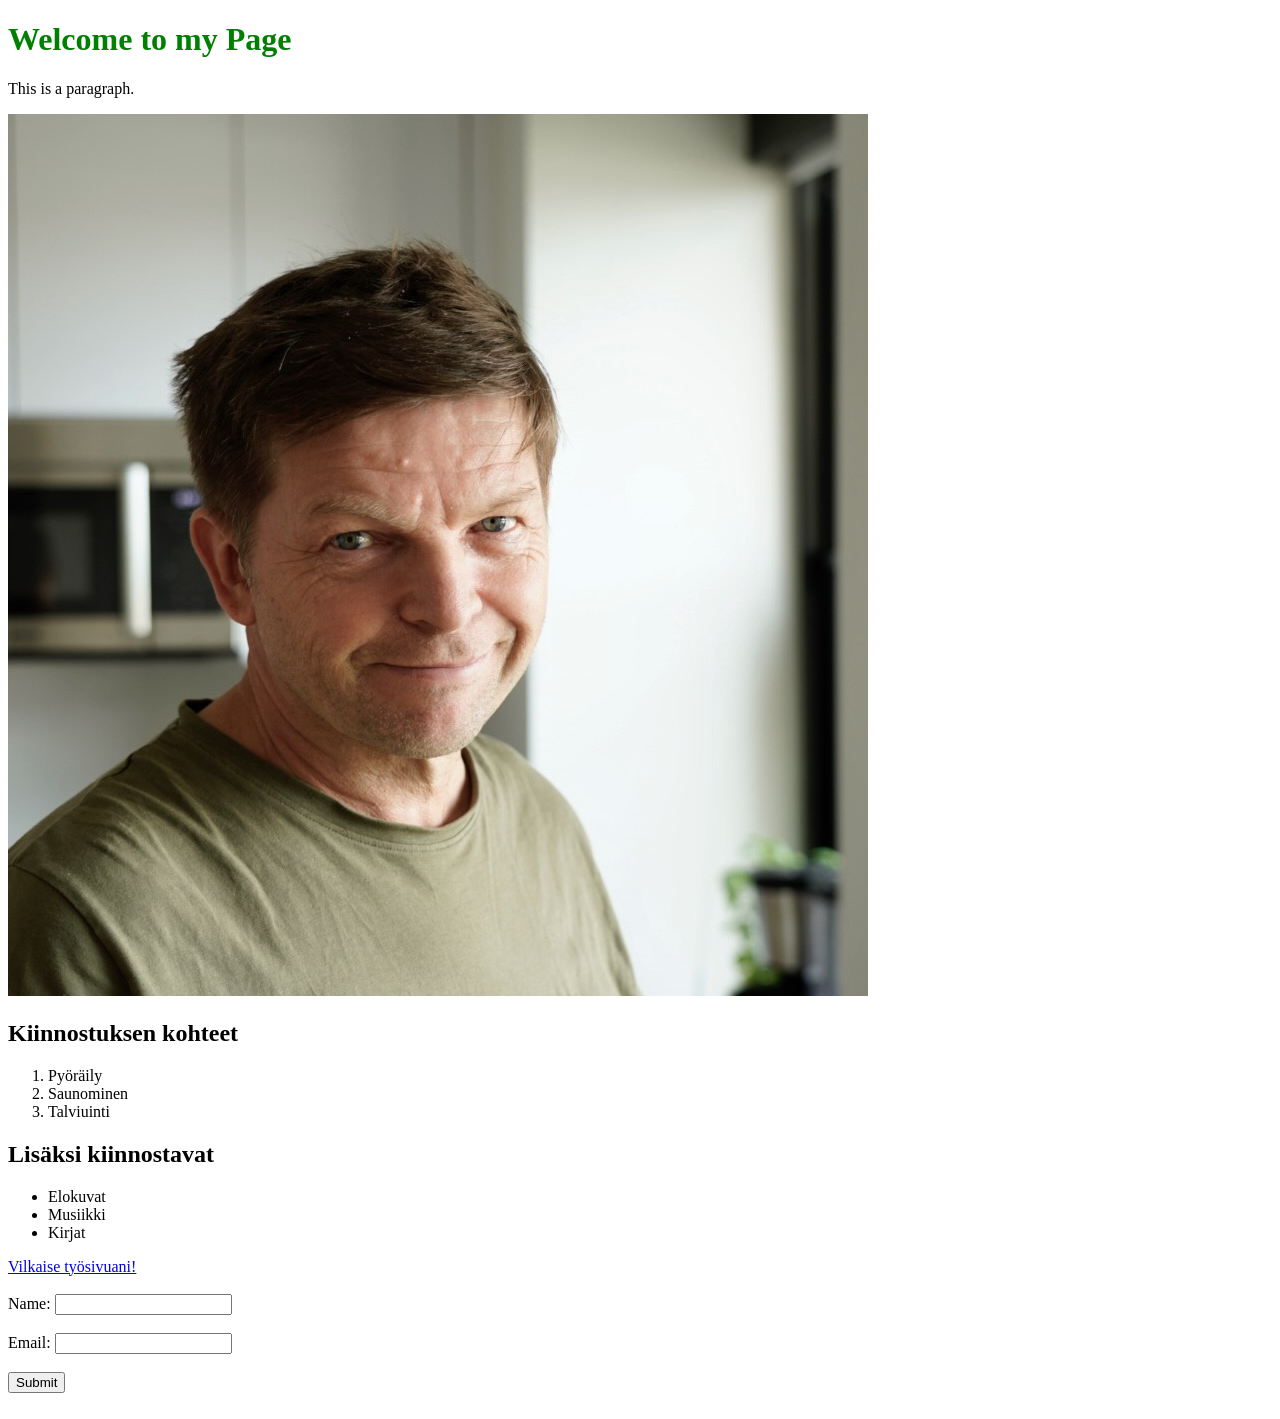
==== WS02/index.html @ d706b93e "Add initial HTML structure with styling and content to index.html" ====
<!doctype html>
<html lang="en">
  <head>
    <style>
    h1 {
      color: green;
    }
    </style>
    <meta charset="UTF-8" />
    <meta name="viewport" content="width=device-width, initial-scale=1.0" />
    <title>Document</title>
  </head>
  <body>
    <h1>Welcome to my Page</h1>
    <p>This is a paragraph.</p>
    <img src="./images/Profiili2.jpeg" alt="Kuvalinkki on rikki" />
    <h2>Kiinnostuksen kohteet</h2>
    <ol>
      <li>Pyöräily</li>
      <li>Saunominen</li>
      <li>Talviuinti</li>
    </ol>

    <h2>Lisäksi kiinnostavat</h2>
    <ul>
      <li>Elokuvat</li>
      <li>Musiikki</li>
      <li>Kirjat</li>
    </ul>
    <a href="https://www.jounisoikkeli.com">Vilkaise työsivuani!</a><br>
    <br>
    <form>
      <label for="name">Name:</label>
      <input type="text" id="name" name="name" /><br /><br />
      <label for="email">Email:</label>
      <input type="email" id="email" name="email" /><br /><br />
      <input type="submit" value="Submit" />
    </form>
    <br />
  </body>
</html>
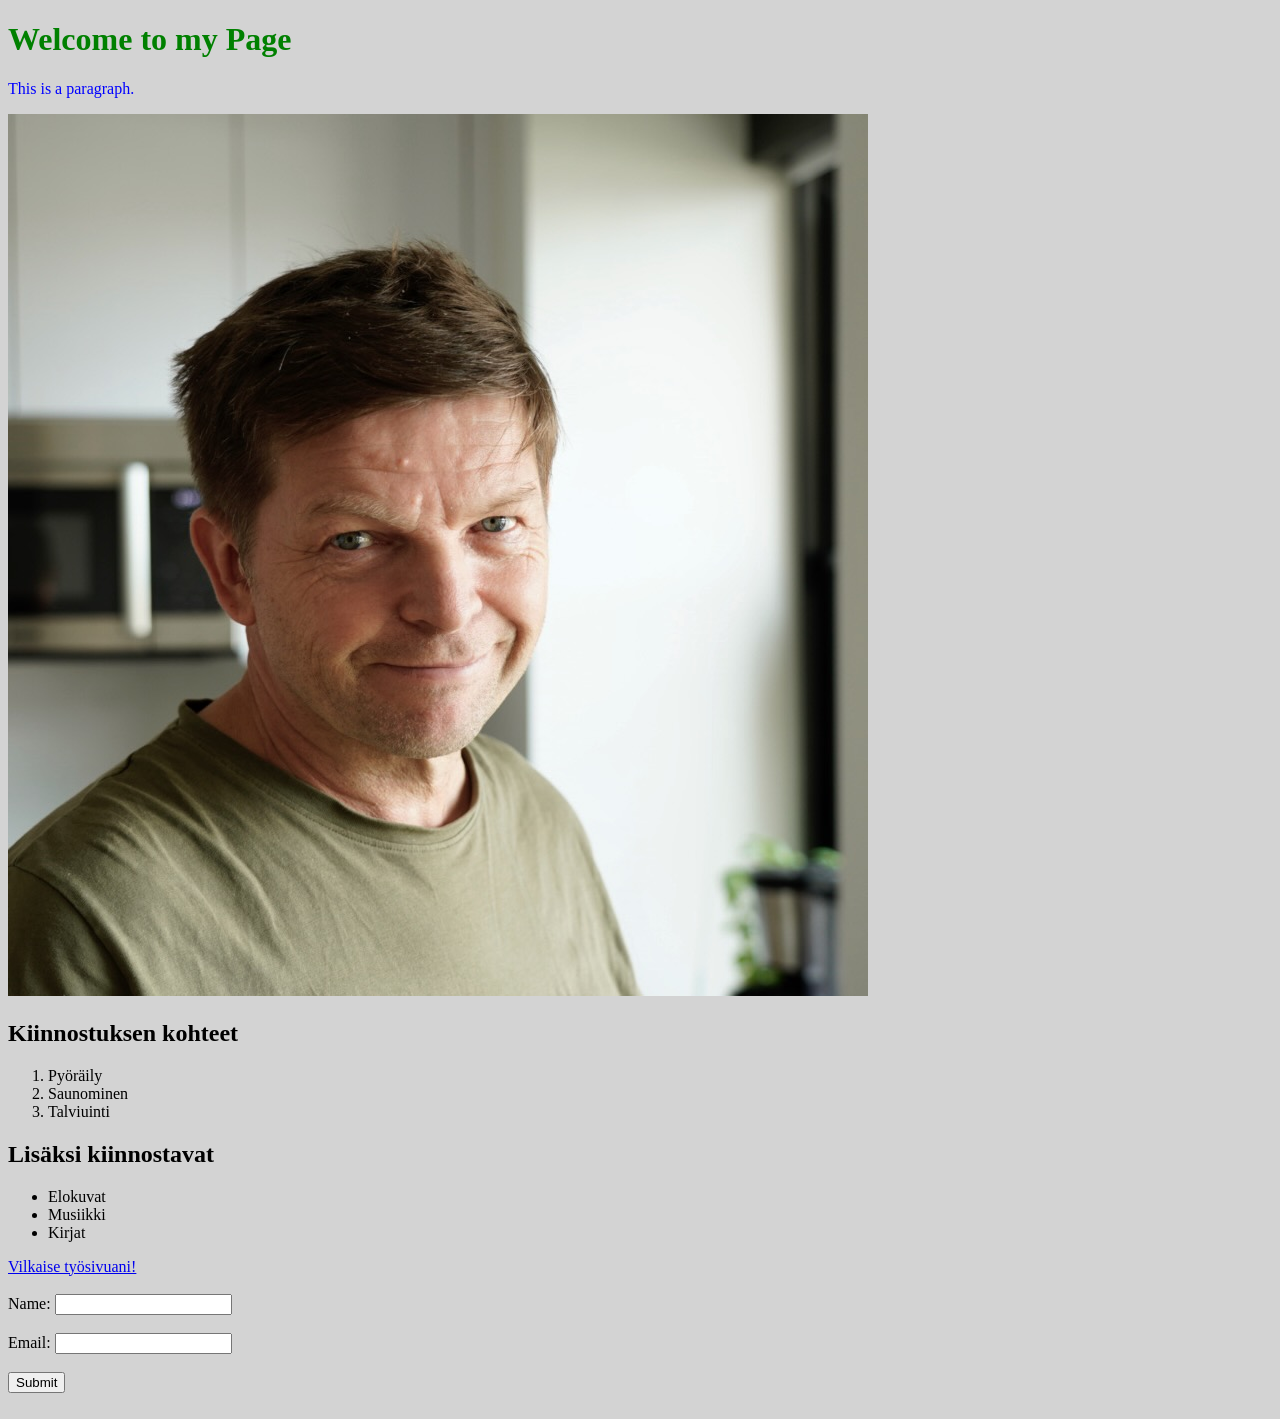
==== commit e37bb4cc: "luotu css tiedosto" ====
--- a/WS02/index.html
+++ b/WS02/index.html
@@ -1,6 +1,7 @@
 <!doctype html>
 <html lang="en">
   <head>
+    <link rel="stylesheet" href="styles.css">
     <style>
     h1 {
       color: green;
--- a/WS02/styles.css
+++ b/WS02/styles.css
@@ -0,0 +1,11 @@
+p {
+      color: blue;
+    }
+    
+    body {
+      background-color: lightgray;
+    }
+    
+    h1 {
+      font-size: 2em;
+    }
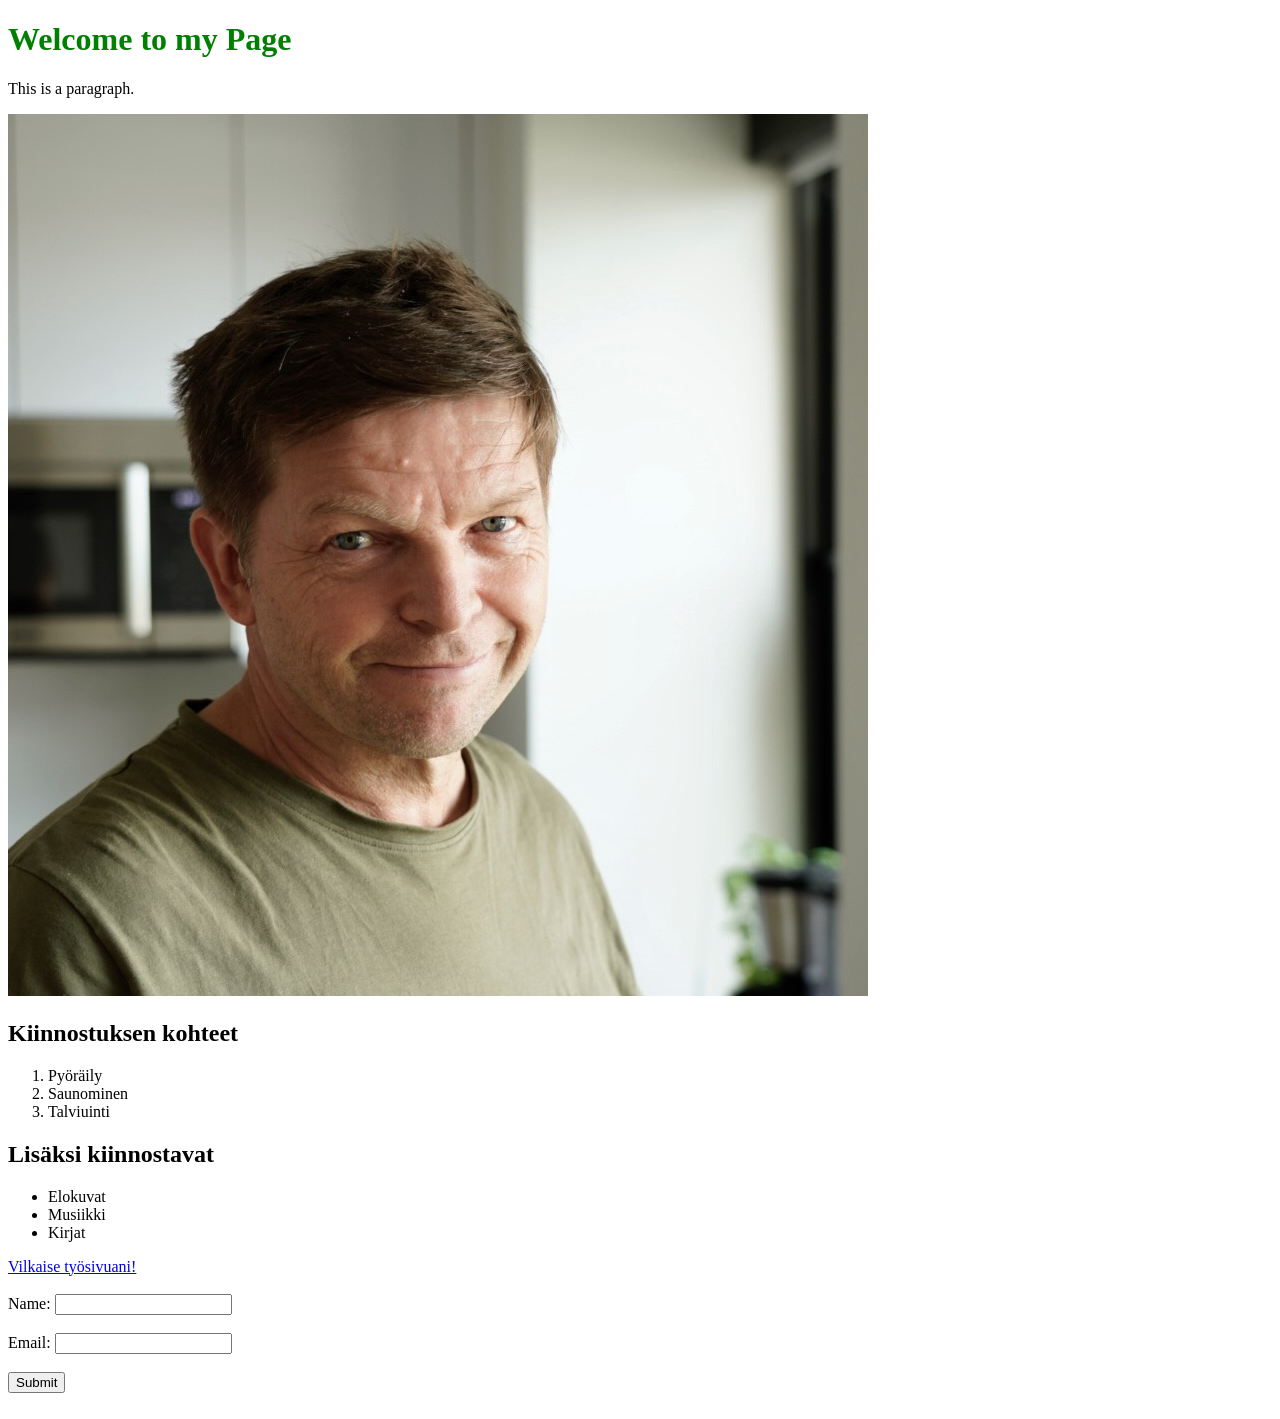
==== commit de9fd1aa: "Luotu Styles kansio, jonne siirretty styles tiedosto" ====
--- a/WS02/index.html
+++ b/WS02/index.html
@@ -1,7 +1,7 @@
 <!doctype html>
 <html lang="en">
   <head>
-    <link rel="stylesheet" href="styles.css">
+    <link rel="stylesheet" href="/Styles/styles.css">
     <style>
     h1 {
       color: green;
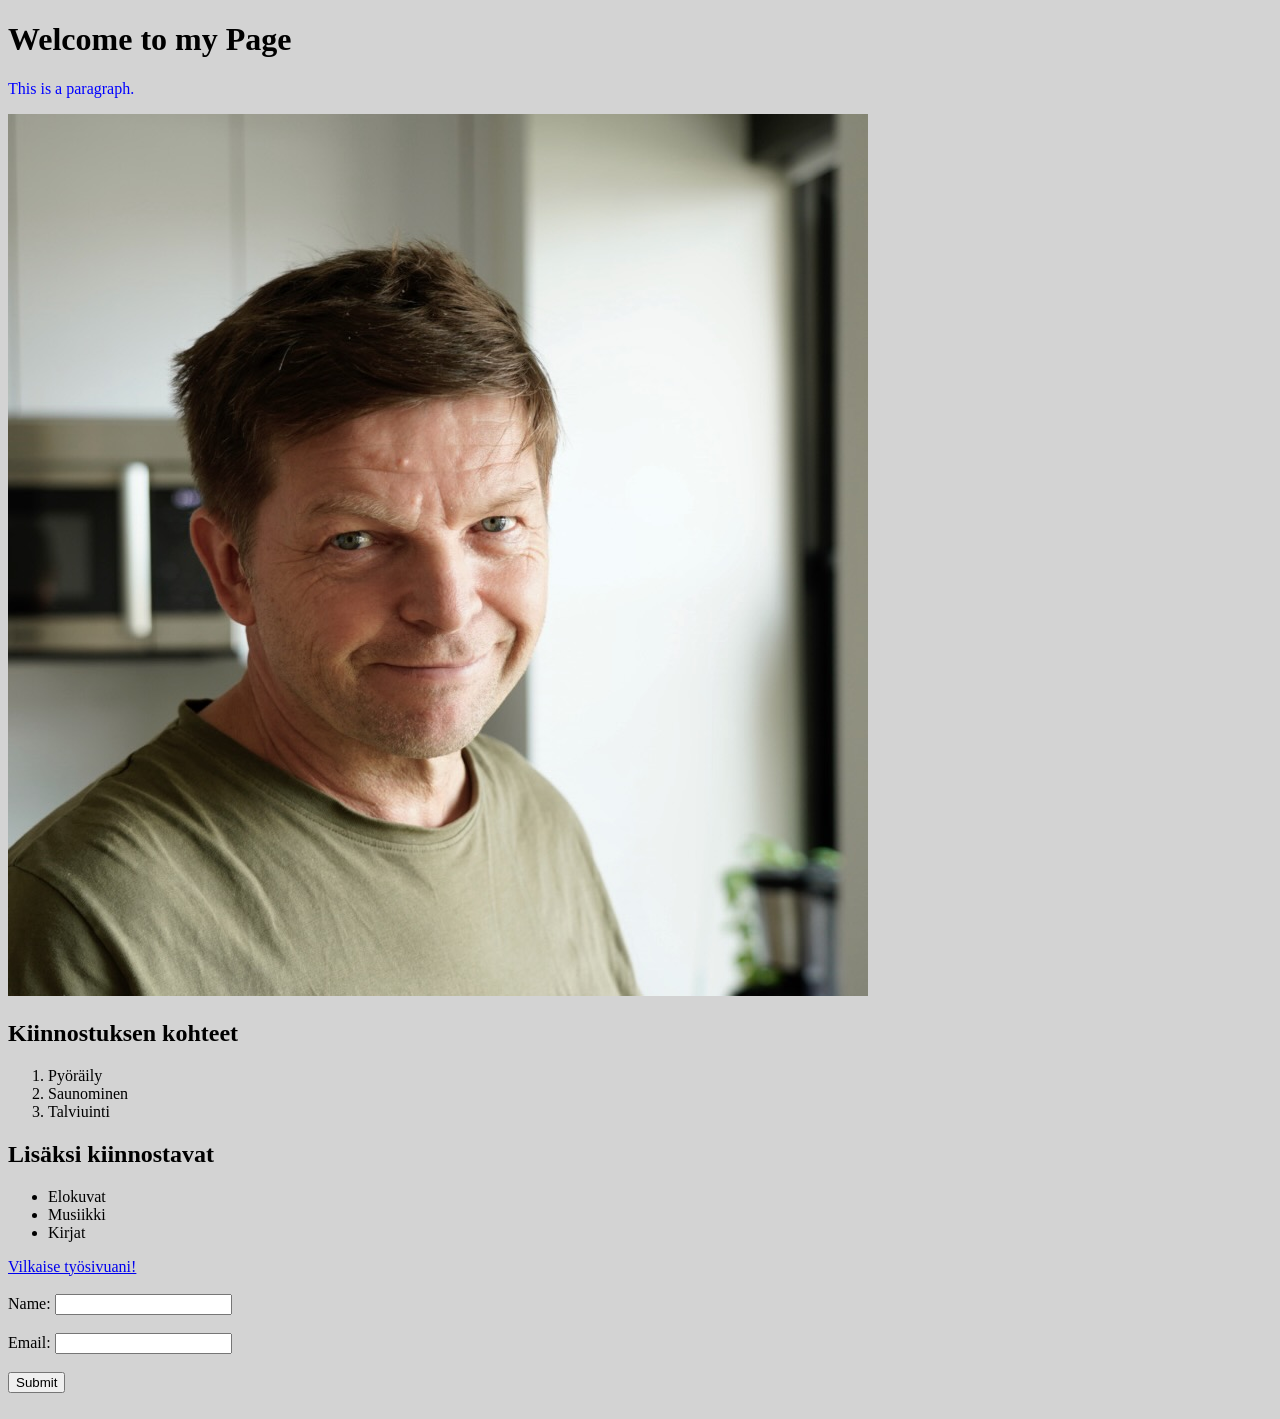
==== commit 4cccc752: "Poistettu kenoviiva css tiedoston linkin edestä" ====
--- a/WS02/index.html
+++ b/WS02/index.html
@@ -1,12 +1,8 @@
 <!doctype html>
 <html lang="en">
   <head>
-    <link rel="stylesheet" href="/Styles/styles.css">
-    <style>
-    h1 {
-      color: green;
-    }
-    </style>
+    <link rel="stylesheet" href="Styles/styles.css" />
+
     <meta charset="UTF-8" />
     <meta name="viewport" content="width=device-width, initial-scale=1.0" />
     <title>Document</title>
@@ -28,8 +24,8 @@
       <li>Musiikki</li>
       <li>Kirjat</li>
     </ul>
-    <a href="https://www.jounisoikkeli.com">Vilkaise työsivuani!</a><br>
-    <br>
+    <a href="https://www.jounisoikkeli.com">Vilkaise työsivuani!</a><br />
+    <br />
     <form>
       <label for="name">Name:</label>
       <input type="text" id="name" name="name" /><br /><br />
--- a/WS02/Styles/styles.css
+++ b/WS02/Styles/styles.css
@@ -0,0 +1,11 @@
+p {
+      color: blue;
+    }
+    
+    body {
+      background-color: lightgray;
+    }
+    
+    h1 {
+      font-size: 2em;
+    }
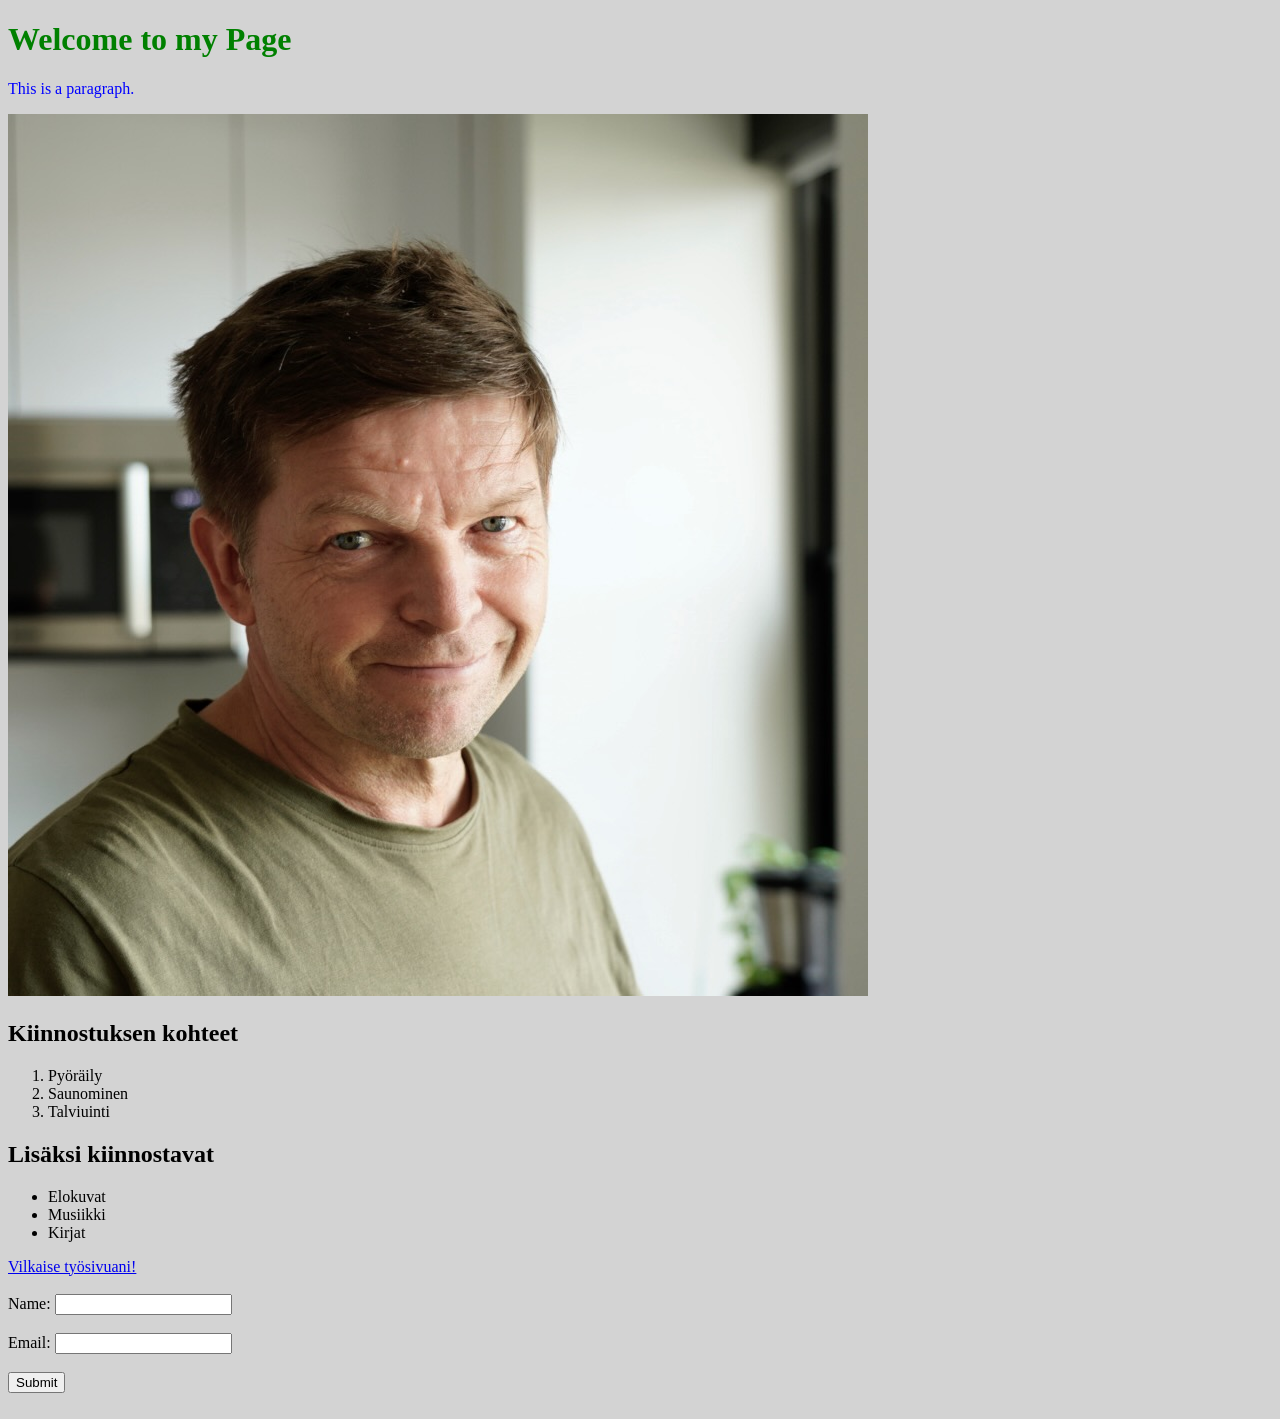
==== commit c937585a: "Palautettu "Welcome.." vihreäksi" ====
--- a/WS02/index.html
+++ b/WS02/index.html
@@ -8,7 +8,11 @@
     <title>Document</title>
   </head>
   <body>
-    <h1>Welcome to my Page</h1>
+    <style>
+    h1 {
+      color: green;
+    }
+    </style><h1>Welcome to my Page</h1>
     <p>This is a paragraph.</p>
     <img src="./images/Profiili2.jpeg" alt="Kuvalinkki on rikki" />
     <h2>Kiinnostuksen kohteet</h2>
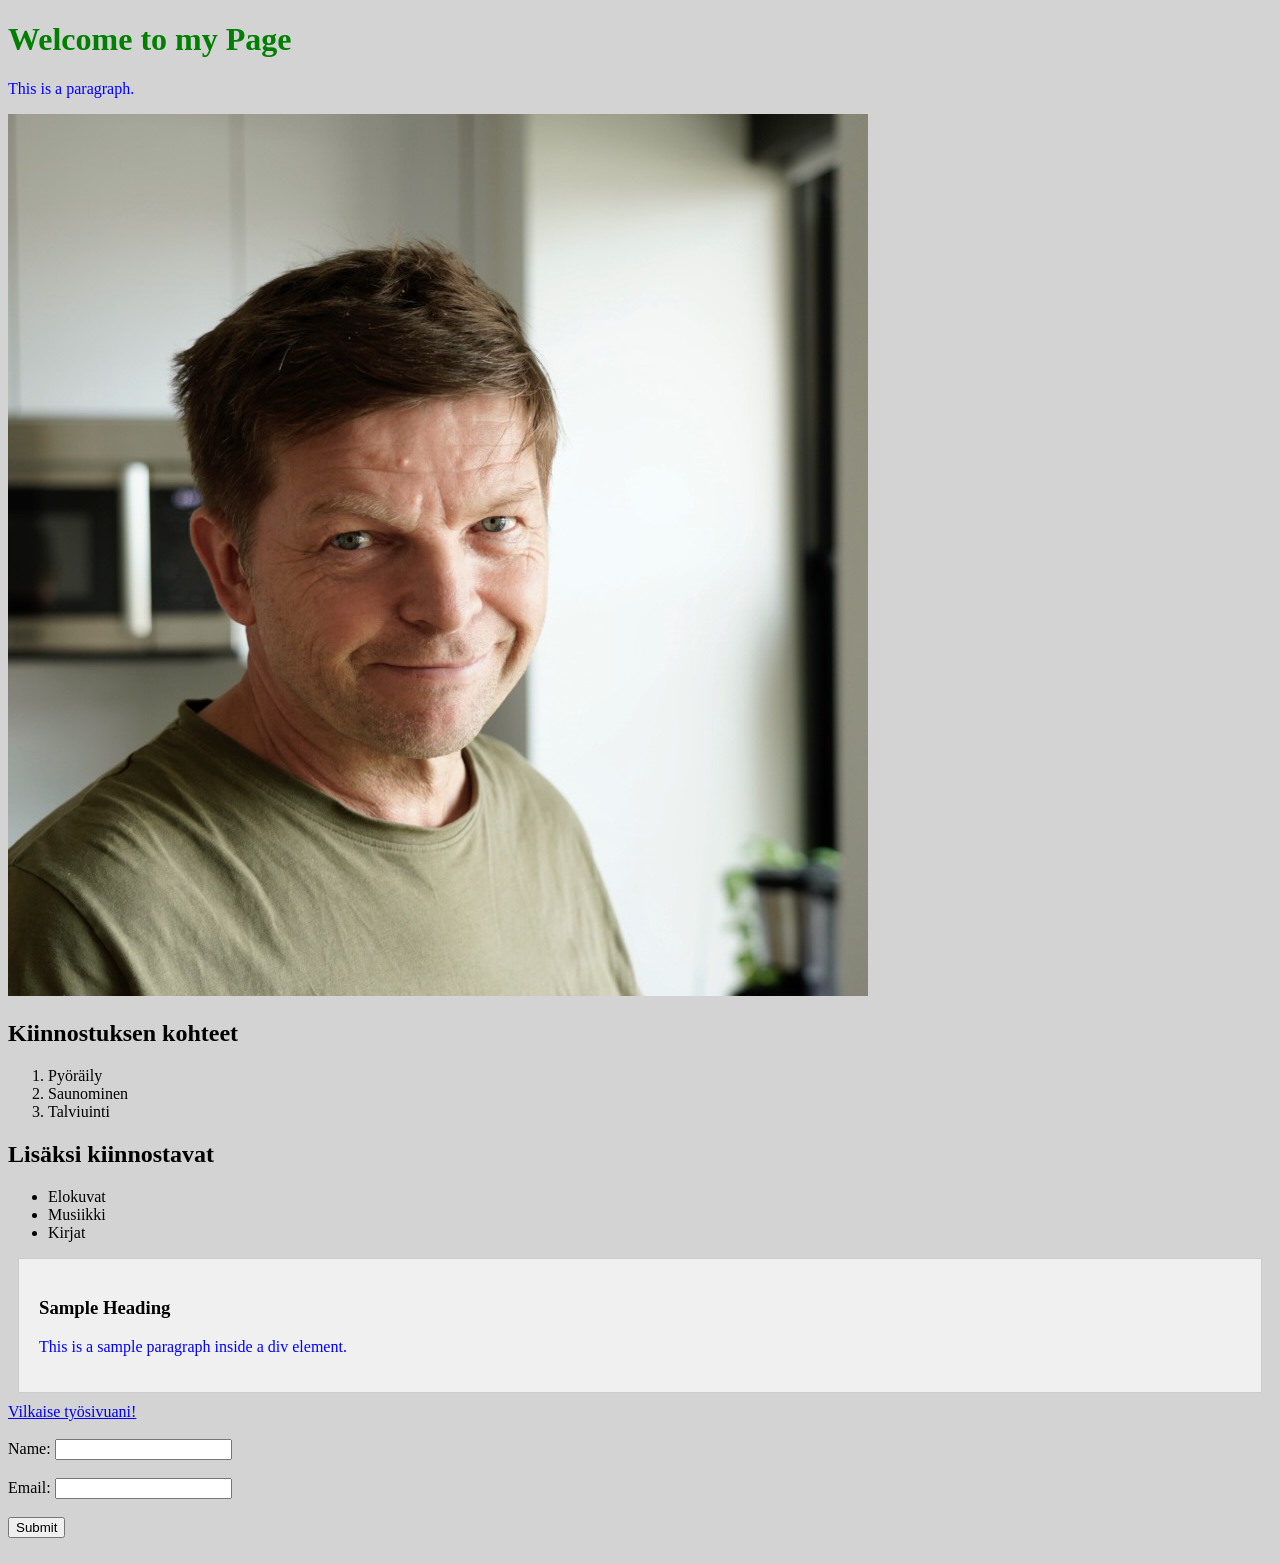
==== commit f58d0203: "Sample Heading laatikko" ====
--- a/WS02/index.html
+++ b/WS02/index.html
@@ -8,6 +8,7 @@
     <title>Document</title>
   </head>
   <body>
+    
     <style>
     h1 {
       color: green;
@@ -28,6 +29,10 @@
       <li>Musiikki</li>
       <li>Kirjat</li>
     </ul>
+    <div class="content-box">
+  <h3>Sample Heading</h3>
+  <p>This is a sample paragraph inside a div element.</p>
+</div>
     <a href="https://www.jounisoikkeli.com">Vilkaise työsivuani!</a><br />
     <br />
     <form>
--- a/WS02/Styles/styles.css
+++ b/WS02/Styles/styles.css
@@ -8,4 +8,10 @@
     
     h1 {
       font-size: 2em;
-    }+    }
+    .content-box {
+  padding: 20px;
+  margin: 10px;
+  background-color: #f0f0f0;
+  border: 1px solid #ccc;
+}
